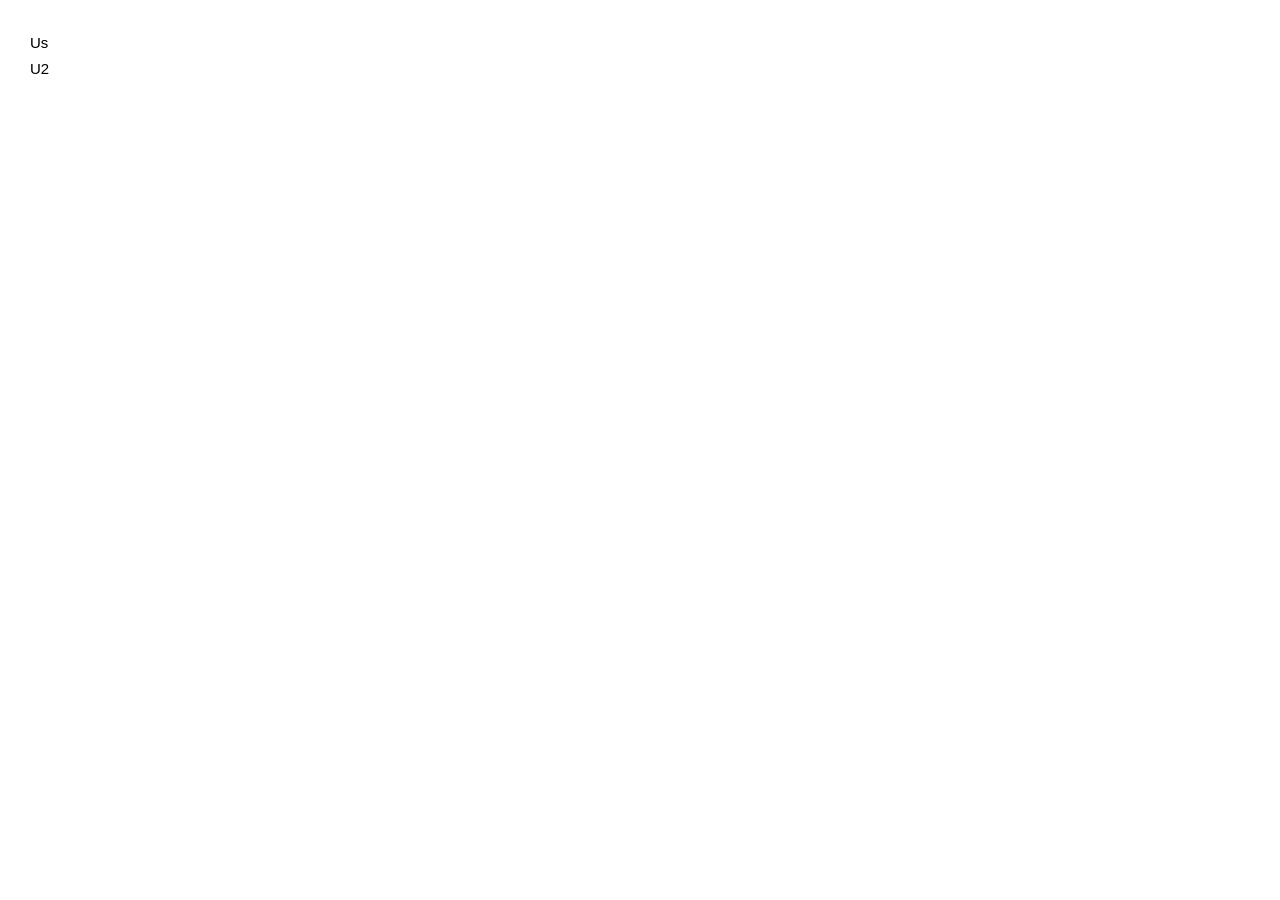
==== public/index.html @ 09f7d983 "Start" ====
<!DOCTYPE html>
<html>
  <head>
    <meta charset="utf-8">
    <title>Events List</title>

    <link rel="stylesheet" href="css/base.css" />


<!--



    <script src="https://npmcdn.com/react@15.3.0/dist/react.js"></script>
    <script src="https://npmcdn.com/react-dom@15.3.0/dist/react-dom.js"></script>
    <script src="https://npmcdn.com/babel-core@5.8.38/browser.min.js"></script>

    <script src="https://npmcdn.com/jquery@3.1.0/dist/jquery.min.js"></script>
    <script src="https://npmcdn.com/remarkable@1.6.2/dist/remarkable.min.js"></script>

    <link rel="stylesheet" href="https://maxcdn.bootstrapcdn.com/font-awesome/4.6.3/css/font-awesome.min.css" />

    <link rel="stylesheet" href="https://maxcdn.bootstrapcdn.com/bootstrap/3.3.7/css/bootstrap.min.css" >
    <link rel="stylesheet" href="https://maxcdn.bootstrapcdn.com/bootstrap/3.3.7/css/bootstrap-theme.min.css" >
    <script src="https://maxcdn.bootstrapcdn.com/bootstrap/3.3.7/js/bootstrap.min.js"></script>




-->

    <script src="/js/react.js"></script>
    <script src="/js/react-dom.js"></script>
    <script src="/js/browser.min.js"></script>
    <script src="/js/jquery.min.js"></script>
    <script src="/js/remarkable.min.js"></script>


    <link rel="stylesheet" href="css/font-awesome/css/font-awesome.min.css" />


    <link rel="stylesheet" href="/bootstrap-3.3.7-dist/css/bootstrap.min.css" >
    <link rel="stylesheet" href="/bootstrap-3.3.7-dist/css/bootstrap-theme.min.css" >
    <script src="/bootstrap-3.3.7-dist/js/bootstrap.min.js"></script>



    <script charset="utf-8">
    $.ajaxSetup({
      headers: {
        'Authorization': "Bearer 8aef9517-3070-4090-b55e-83296cee8cd1"
      }
    });
    </script>
  </head>
  <body>

    <div class="row">
      <div class="col-md-6">
        <i class="fa fa-user"></i> Us
      </div>
      <div class="col-md-6">
        <i class="fa fa-user"></i> U2
      </div>
    </div>


    <div id="content"></div>
    <!--
    <script type="text/babel" src="scripts/example.js"></script>
    -->
    <script type="text/babel">



    var UserEvents = React.createClass({
      getInitialState: function() { return { } },


      /*
        Get the json from the API end Point
      */
      fetchData: function(){
        this.serverRequest = $.get(this.props.source, function (result) {
          /*
            Set the state passing the events array
          */
          this.setState({
            lastEvents : result.events
          });
        }.bind(this));
      },

      componentDidMount: function() {
        /*
          Fetch data first
        */
        this.fetchData();

        /*
          Fetch data every 30 seconds
        */
        var _this = this
        setInterval(function(){
          _this.fetchData();
        }, 30000);


      },

      componentWillUnmount: function() {
        this.serverRequest.abort();
      },



      render: function() {
        console.log("this.state!!!");
        console.log(this.state.lastEvents);
        if(this.state.lastEvents){
          return (
            <div>



              <RefreshBtn fetchData={this.fetchData} />

              {this.state.lastEvents.map(function(event){
                return <UserEventsRow key={event.id} event={event} />;
              })}
            </div>
          );
        }else{
          return (
            <div>

              Loading ...

            </div>
          );
        }

      }

    });



    var RefreshBtn = React.createClass({
      render: function() {
        return (
          <a onClick={this.props.fetchData}>refresh</a>
        );
      }
    });

    var UserEventsRow = React.createClass({
      render: function() {
        return (
          <div>
            id: {this.props.event.id}
          </div>
        );
      }
    });

    //https://app-staging.sysdigcloud.com/api/events
    ReactDOM.render(
      <UserEvents source="test.json" />,
      document.getElementById('content')
    );


    </script>
  </body>
</html>
---- public/css/base.css ----
body {
  background: #fff;
  font-family: "Helvetica Neue", Helvetica, Arial, sans-serif;
  font-size: 15px;
  line-height: 1.7;
  margin: 0;
  padding: 30px;
}

a {
  color: #4183c4;
  text-decoration: none;
}

a:hover {
  text-decoration: underline;
}

code {
  background-color: #f8f8f8;
  border: 1px solid #ddd;
  border-radius: 3px;
  font-family: "Bitstream Vera Sans Mono", Consolas, Courier, monospace;
  font-size: 12px;
  margin: 0 2px;
  padding: 0 5px;
}

h1, h2, h3, h4 {
  font-weight: bold;
  margin: 0 0 15px;
  padding: 0;
}

h1 {
  border-bottom: 1px solid #ddd;
  font-size: 2.5em;
}

h2 {
  border-bottom: 1px solid #eee;
  font-size: 2em;
}

h3 {
  font-size: 1.5em;
}

h4 {
  font-size: 1.2em;
}

p, ul {
  margin: 15px 0;
}

ul {
  padding-left: 30px;
}
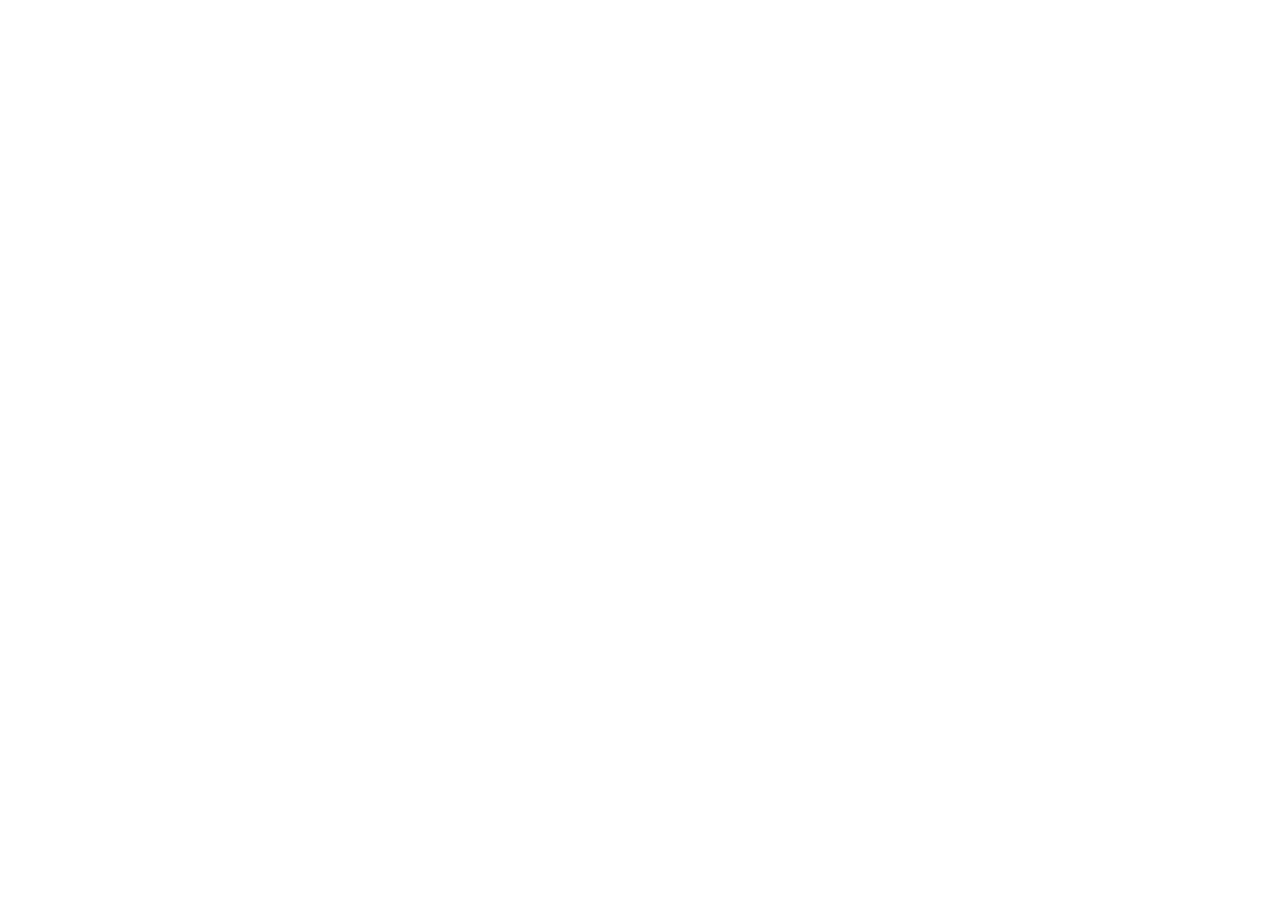
==== commit 7eb692c2: "Adding files" ====
--- a/public/index.html
+++ b/public/index.html
@@ -4,10 +4,10 @@
     <meta charset="utf-8">
     <title>Events List</title>
 
+<!--
     <link rel="stylesheet" href="css/base.css" />
+-->
 
-
-<!--
 
 
 
@@ -25,15 +25,13 @@
     <script src="https://maxcdn.bootstrapcdn.com/bootstrap/3.3.7/js/bootstrap.min.js"></script>
 
 
-
-
--->
-
+<!--
     <script src="/js/react.js"></script>
     <script src="/js/react-dom.js"></script>
     <script src="/js/browser.min.js"></script>
     <script src="/js/jquery.min.js"></script>
     <script src="/js/remarkable.min.js"></script>
+
 
 
     <link rel="stylesheet" href="css/font-awesome/css/font-awesome.min.css" />
@@ -42,7 +40,7 @@
     <link rel="stylesheet" href="/bootstrap-3.3.7-dist/css/bootstrap.min.css" >
     <link rel="stylesheet" href="/bootstrap-3.3.7-dist/css/bootstrap-theme.min.css" >
     <script src="/bootstrap-3.3.7-dist/js/bootstrap.min.js"></script>
-
+-->
 
 
     <script charset="utf-8">
@@ -51,122 +49,43 @@
         'Authorization': "Bearer 8aef9517-3070-4090-b55e-83296cee8cd1"
       }
     });
+
+    $(function(){
+      //$(".timeline").animate({ width: "100%" }, 10000 );
+    });
     </script>
+
+
+    <script src="/js/moment.js"></script>
+
+
+    <link rel="stylesheet" href="css/main.css" />
+
   </head>
   <body>
 
-    <div class="row">
-      <div class="col-md-6">
-        <i class="fa fa-user"></i> Us
-      </div>
-      <div class="col-md-6">
-        <i class="fa fa-user"></i> U2
-      </div>
+    <div class="wrapper">
+      <div class="contents timeline"></div>
     </div>
 
 
-    <div id="content"></div>
-    <!--
-    <script type="text/babel" src="scripts/example.js"></script>
-    -->
-    <script type="text/babel">
 
 
+    <div class="container">
+      <div id="content"></div>
+    </div>
 
-    var UserEvents = React.createClass({
-      getInitialState: function() { return { } },
+    <script type="text/babel" src="scripts/UserEvents.js"></script>
+    <script type="text/babel" src="scripts/UserEventsRow.js"></script>
+    <script type="text/babel" src="scripts/UserEventsRowHeader.js"></script>
+    <script type="text/babel" src="scripts/Loading.js"></script>
+    <script type="text/babel" src="scripts/RefreshBtn.js"></script>
 
-
-      /*
-        Get the json from the API end Point
-      */
-      fetchData: function(){
-        this.serverRequest = $.get(this.props.source, function (result) {
-          /*
-            Set the state passing the events array
-          */
-          this.setState({
-            lastEvents : result.events
-          });
-        }.bind(this));
-      },
-
-      componentDidMount: function() {
-        /*
-          Fetch data first
-        */
-        this.fetchData();
-
-        /*
-          Fetch data every 30 seconds
-        */
-        var _this = this
-        setInterval(function(){
-          _this.fetchData();
-        }, 30000);
-
-
-      },
-
-      componentWillUnmount: function() {
-        this.serverRequest.abort();
-      },
-
-
-
-      render: function() {
-        console.log("this.state!!!");
-        console.log(this.state.lastEvents);
-        if(this.state.lastEvents){
-          return (
-            <div>
-
-
-
-              <RefreshBtn fetchData={this.fetchData} />
-
-              {this.state.lastEvents.map(function(event){
-                return <UserEventsRow key={event.id} event={event} />;
-              })}
-            </div>
-          );
-        }else{
-          return (
-            <div>
-
-              Loading ...
-
-            </div>
-          );
-        }
-
-      }
-
-    });
-
-
-
-    var RefreshBtn = React.createClass({
-      render: function() {
-        return (
-          <a onClick={this.props.fetchData}>refresh</a>
-        );
-      }
-    });
-
-    var UserEventsRow = React.createClass({
-      render: function() {
-        return (
-          <div>
-            id: {this.props.event.id}
-          </div>
-        );
-      }
-    });
+    <script type="text/babel">
 
     //https://app-staging.sysdigcloud.com/api/events
     ReactDOM.render(
-      <UserEvents source="test.json" />,
+      <UserEvents source="https://app-staging.sysdigcloud.com/api/events" />,
       document.getElementById('content')
     );
 
--- a/public/css/main.css
+++ b/public/css/main.css
@@ -0,0 +1,87 @@
+@import 'https://fonts.googleapis.com/css?family=Ubuntu';
+
+.wrapper {width: 100%;}
+.wrapper .contents {
+  width: 0%;
+  border-top: 3px red solid;
+}
+
+
+.tableContainer{
+    margin: 21px 0 0 0;
+}
+
+a.refreshBtn{
+  position: fixed;
+  top: 3px;
+  right: 5px;
+  z-index: 99999;
+}
+
+.headerRow{
+  background: #0372ec;
+  padding: 15px 5px 15px 5px;
+  color: #ffffff;
+  font-family: 'Ubuntu', sans-serif;
+  font-size: 15px;
+
+}
+
+
+.loading{
+  position: fixed;
+  top: 0;
+  z-index: 99999;
+  width: 150px;
+    height: 150px;
+
+    position: absolute;
+    top:0;
+    bottom: 0;
+    left: 0;
+    right: 0;
+
+    margin: auto;
+}
+
+
+.itemData{
+  padding: 15px 5px 15px 5px;
+  background: #efefef;
+}
+
+.itemDescription{
+  padding: 3px;
+  background: #cfcfcf;
+  margin-bottom: 3px;
+}
+
+.itemDescription p{
+  border-radius: 3px;
+  background-color: #ffffff;
+  padding: 9px;
+  max-height: 120px;
+  overflow: auto;
+  font-size:12px;
+}
+
+.itemData .severity{
+  text-align: center;
+}
+.itemData .severity span{
+  border-radius: 50%;
+  background-color: orange;
+  font-size: 15px;
+  color:#ffffff;
+  width: 20px;
+  height: 20px;
+  display: inline-block;
+}
+
+.itemData .severity5 span,
+.itemData .severity6 span,
+.itemData .severity7 span,
+.itemData .severity8 span,
+.itemData .severity9 span{
+  background-color: red;
+}
